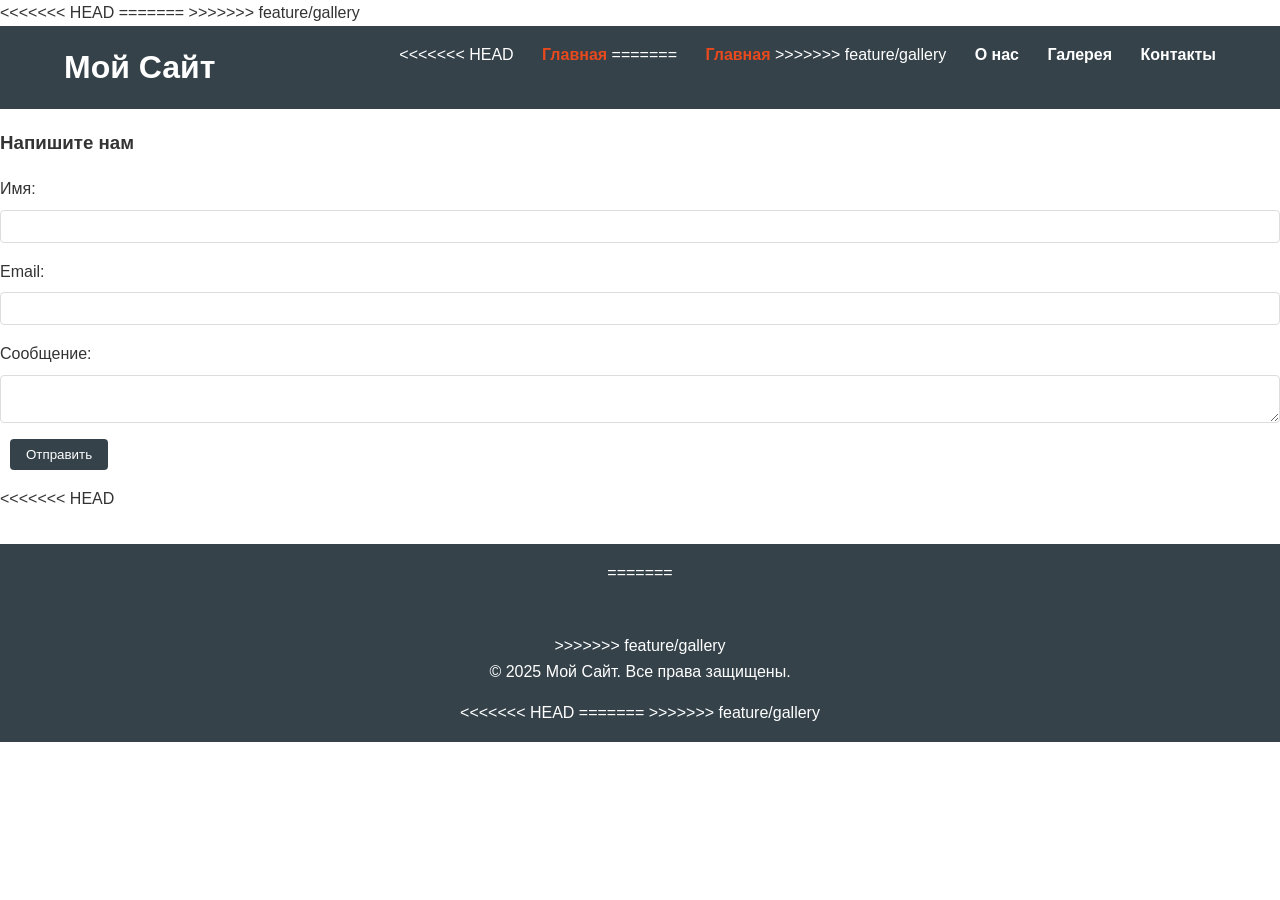
==== pages/contact.html @ 98438471 "Переделали хедер и футер" ====
<<<<<<< HEAD
=======

>>>>>>> feature/gallery
<!DOCTYPE html>
<html lang="ru">
<head>
    <meta charset="UTF-8">
    <meta name="viewport" content="width=device-width, initial-scale=1.0">
    <title>Мой сайт - Главная</title>
    <link rel="stylesheet" href="../styles/main.css">
    <link rel="stylesheet" href="../styles/header.css">
    <link rel="stylesheet" href="../styles/footer.css">
</head>
<body>
    <header class="site-header">
        <div class="container">
            <h1 class="logo">Мой Сайт</h1>
            <nav class="main-nav">
                <ul>
<<<<<<< HEAD
                    <li><a href="index.html" class="active">Главная</a></li>
=======
                    <li><a href="../index.html" class="active">Главная</a></li>
>>>>>>> feature/gallery
                    <li><a href="pages/about.html">О нас</a></li>
                    <li><a href="pages/gallery.html">Галерея</a></li>
                    <li><a href="pages/contact.html">Контакты</a></li>
                </ul>
            </nav>
        </div>
    </header>

<section class="contact-form">
    <h3>Напишите нам</h3>
    <form id="contactForm">
        <div class="form-group">
            <label for="name">Имя:</label>
            <input type="text" id="name" name="name" required>
        </div>
        <div class="form-group">
            <label for="email">Email:</label>
            <input type="email" id="email" name="email" required>
        </div>
        <div class="form-group">
            <label for="message">Сообщение:</label>
            <textarea id="message" name="message" required></textarea>
        </div>
        <button type="submit">Отправить</button>
    </form>
</section>
<<<<<<< HEAD
    <footer class="site-footer">
=======
  <footer class="site-footer">
>>>>>>> feature/gallery
        <div class="container">
            <p>&copy; 2025 Мой Сайт. Все права защищены.</p>
        </div>
    </footer>
<<<<<<< HEAD

</body>
</html>
=======
</body>
</html>

>>>>>>> feature/gallery
---- styles/main.css ----
/* Основные стили */

body {
    font-family: 'Arial', sans-serif;
    line-height: 1.6;
    margin: 0;
    padding: 0;
    color: #333;
}

.container {
    width: 90%;
    max-width: 1200px;
    margin: 0 auto;
    padding: 0 15px;
}

.features {
    display: flex;
    justify-content: space-between;
    margin: 2rem 0;
}

.feature-card {
    flex: 1;
    padding: 1rem;
    margin: 0 1rem;
    background: #f9f9f9;
    border-radius: 5px;
    box-shadow: 0 2px 5px rgba(0,0,0,0.1);
}

.hero {
    padding: 2rem 0;
    text-align: center;
}
# стили для контактов

.contact-form {
    max-width: 600px;
    margin: 2rem auto;
    padding: 1rem;
    background: #f9f9f9;
    border-radius: 5px;
}

.form-group {
    margin-bottom: 1rem;
}

.form-group label {
    display: block;
    margin-bottom: 0.5rem;
}

.form-group input,
.form-group textarea {
    width: 100%;
    padding: 0.5rem;
    border: 1px solid #ddd;
    border-radius: 4px;
}

button[type="submit"] {
    background: #35424a;
    color: white;
    padding: 0.5rem 1rem;
    border: none;
    border-radius: 4px;
    cursor: pointer;
}

button[type="submit"]:hover {
    background: #e8491d;
}

        .gallery {
            max-width: 800px;
            margin: 0 auto;
            text-align: center;
        }
        .gallery img {
            max-width: 100%;
            height: auto;
            border: 2px solid #ddd;
            border-radius: 8px;
        }
        .nav-buttons {
            margin: 20px 0;
        }
        button {
            padding: 10px 20px;
            margin: 0 10px;
            background-color: #4CAF50;
            color: white;
            border: none;
            border-radius: 4px;
            cursor: pointer;
        }
        button:hover {
            background-color: #45a049;
        }
        button:disabled {
            background-color: #cccccc;
            cursor: not-allowed;
        }
---- styles/header.css ----
/* Стили шапки */
.site-header {
    background: #35424a;
    color: white;
    padding: 1rem 0;
}

.logo {
    margin: 0;
    display: inline-block;
}

.main-nav {
    display: inline-block;
    float: right;
}

.main-nav ul {
    list-style: none;
    margin: 0;
    padding: 0;
}

.main-nav li {
    display: inline-block;
    margin-left: 1.5rem;
}

.main-nav a {
    color: white;
    text-decoration: none;
    font-weight: bold;
}

.main-nav a:hover, .main-nav a.active {
    color: #e8491d;
}
---- styles/footer.css ----
/* Стили подвала */
.site-footer {
    background: #35424a;
    color: white;
    text-align: center;
    padding: 1rem 0;
    margin-top: 2rem;
}

.site-footer p {
    margin: 0;
}
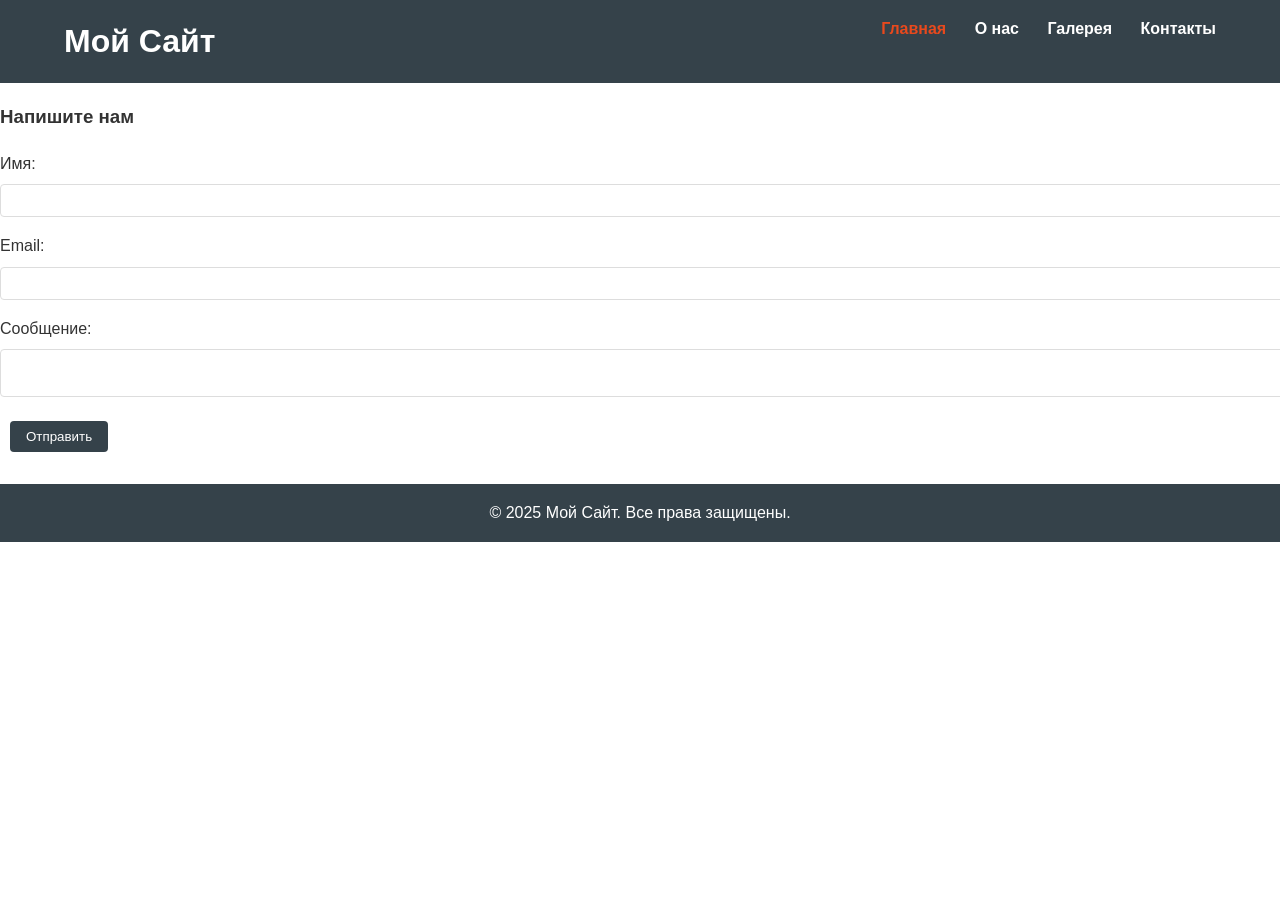
==== commit a7e2001a: "Переделали хедер и футер" ====
--- a/pages/contact.html
+++ b/pages/contact.html
@@ -1,7 +1,3 @@
-<<<<<<< HEAD
-=======
-
->>>>>>> feature/gallery
 <!DOCTYPE html>
 <html lang="ru">
 <head>
@@ -18,14 +14,10 @@
             <h1 class="logo">Мой Сайт</h1>
             <nav class="main-nav">
                 <ul>
-<<<<<<< HEAD
-                    <li><a href="index.html" class="active">Главная</a></li>
-=======
                     <li><a href="../index.html" class="active">Главная</a></li>
->>>>>>> feature/gallery
-                    <li><a href="pages/about.html">О нас</a></li>
-                    <li><a href="pages/gallery.html">Галерея</a></li>
-                    <li><a href="pages/contact.html">Контакты</a></li>
+                    <li><a href="about.html">О нас</a></li>
+                    <li><a href="gallery.html">Галерея</a></li>
+                    <li><a href="contact.html">Контакты</a></li>
                 </ul>
             </nav>
         </div>
@@ -49,21 +41,11 @@
         <button type="submit">Отправить</button>
     </form>
 </section>
-<<<<<<< HEAD
     <footer class="site-footer">
-=======
-  <footer class="site-footer">
->>>>>>> feature/gallery
         <div class="container">
             <p>&copy; 2025 Мой Сайт. Все права защищены.</p>
         </div>
     </footer>
-<<<<<<< HEAD
 
 </body>
 </html>
-=======
-</body>
-</html>
-
->>>>>>> feature/gallery
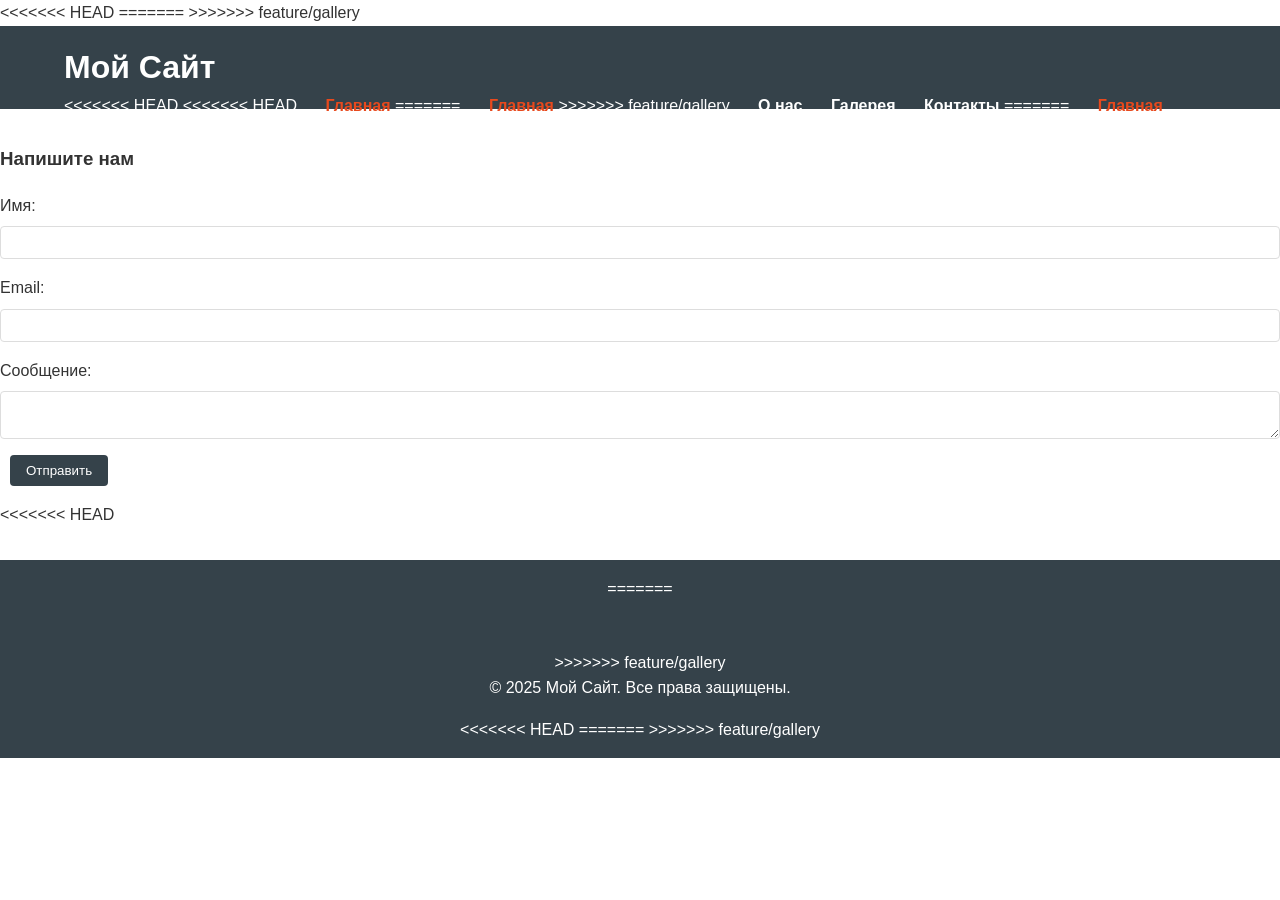
==== commit 9acd3745: "Merge branch 'feature/contact-form' into develop" ====
--- a/pages/contact.html
+++ b/pages/contact.html
@@ -1,3 +1,7 @@
+<<<<<<< HEAD
+=======
+
+>>>>>>> feature/gallery
 <!DOCTYPE html>
 <html lang="ru">
 <head>
@@ -14,10 +18,21 @@
             <h1 class="logo">Мой Сайт</h1>
             <nav class="main-nav">
                 <ul>
+<<<<<<< HEAD
+<<<<<<< HEAD
+                    <li><a href="index.html" class="active">Главная</a></li>
+=======
+                    <li><a href="../index.html" class="active">Главная</a></li>
+>>>>>>> feature/gallery
+                    <li><a href="pages/about.html">О нас</a></li>
+                    <li><a href="pages/gallery.html">Галерея</a></li>
+                    <li><a href="pages/contact.html">Контакты</a></li>
+=======
                     <li><a href="../index.html" class="active">Главная</a></li>
                     <li><a href="about.html">О нас</a></li>
                     <li><a href="gallery.html">Галерея</a></li>
                     <li><a href="contact.html">Контакты</a></li>
+>>>>>>> feature/contact-form
                 </ul>
             </nav>
         </div>
@@ -41,11 +56,21 @@
         <button type="submit">Отправить</button>
     </form>
 </section>
+<<<<<<< HEAD
     <footer class="site-footer">
+=======
+  <footer class="site-footer">
+>>>>>>> feature/gallery
         <div class="container">
             <p>&copy; 2025 Мой Сайт. Все права защищены.</p>
         </div>
     </footer>
+<<<<<<< HEAD
 
 </body>
 </html>
+=======
+</body>
+</html>
+
+>>>>>>> feature/gallery
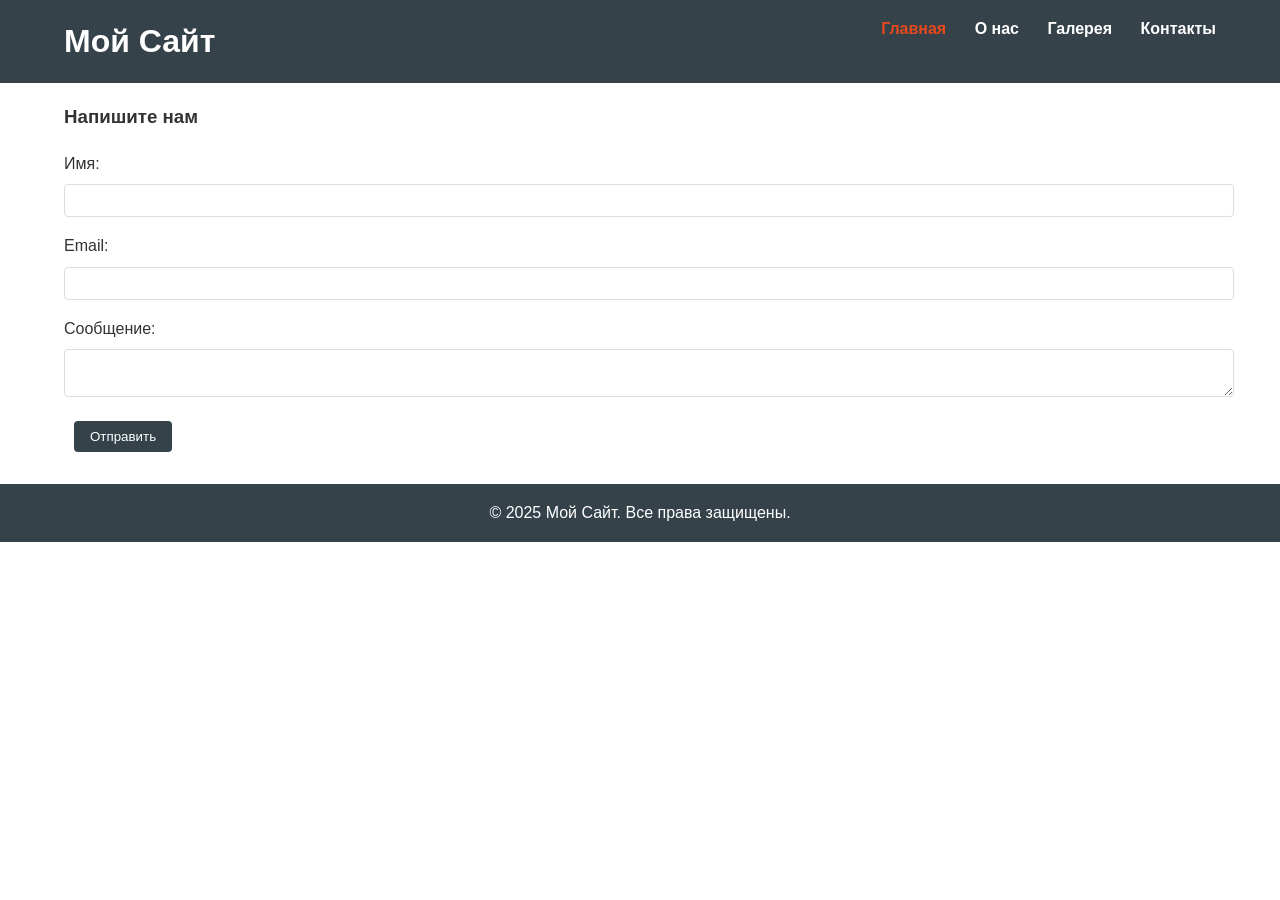
==== commit ea93c591: "Переделали хедер и футер" ====
--- a/pages/contact.html
+++ b/pages/contact.html
@@ -1,43 +1,30 @@
-<<<<<<< HEAD
-=======
-
->>>>>>> feature/gallery
 <!DOCTYPE html>
 <html lang="ru">
 <head>
     <meta charset="UTF-8">
     <meta name="viewport" content="width=device-width, initial-scale=1.0">
-    <title>Мой сайт - Главная</title>
+    <meta name="description" content="Описание вашего сайта">
+    <title>Мой сайт - Контакты</title>
     <link rel="stylesheet" href="../styles/main.css">
     <link rel="stylesheet" href="../styles/header.css">
     <link rel="stylesheet" href="../styles/footer.css">
+    <link rel="icon" href="favicon.ico" type="image/x-icon">
 </head>
 <body>
-    <header class="site-header">
+  <header class="site-header">
         <div class="container">
             <h1 class="logo">Мой Сайт</h1>
             <nav class="main-nav">
                 <ul>
-<<<<<<< HEAD
-<<<<<<< HEAD
-                    <li><a href="index.html" class="active">Главная</a></li>
-=======
-                    <li><a href="../index.html" class="active">Главная</a></li>
->>>>>>> feature/gallery
-                    <li><a href="pages/about.html">О нас</a></li>
-                    <li><a href="pages/gallery.html">Галерея</a></li>
-                    <li><a href="pages/contact.html">Контакты</a></li>
-=======
                     <li><a href="../index.html" class="active">Главная</a></li>
                     <li><a href="about.html">О нас</a></li>
                     <li><a href="gallery.html">Галерея</a></li>
                     <li><a href="contact.html">Контакты</a></li>
->>>>>>> feature/contact-form
                 </ul>
             </nav>
         </div>
     </header>
-
+<main class="container">
 <section class="contact-form">
     <h3>Напишите нам</h3>
     <form id="contactForm">
@@ -56,21 +43,12 @@
         <button type="submit">Отправить</button>
     </form>
 </section>
-<<<<<<< HEAD
+</main>
     <footer class="site-footer">
-=======
-  <footer class="site-footer">
->>>>>>> feature/gallery
         <div class="container">
             <p>&copy; 2025 Мой Сайт. Все права защищены.</p>
         </div>
     </footer>
-<<<<<<< HEAD
 
 </body>
 </html>
-=======
-</body>
-</html>
-
->>>>>>> feature/gallery
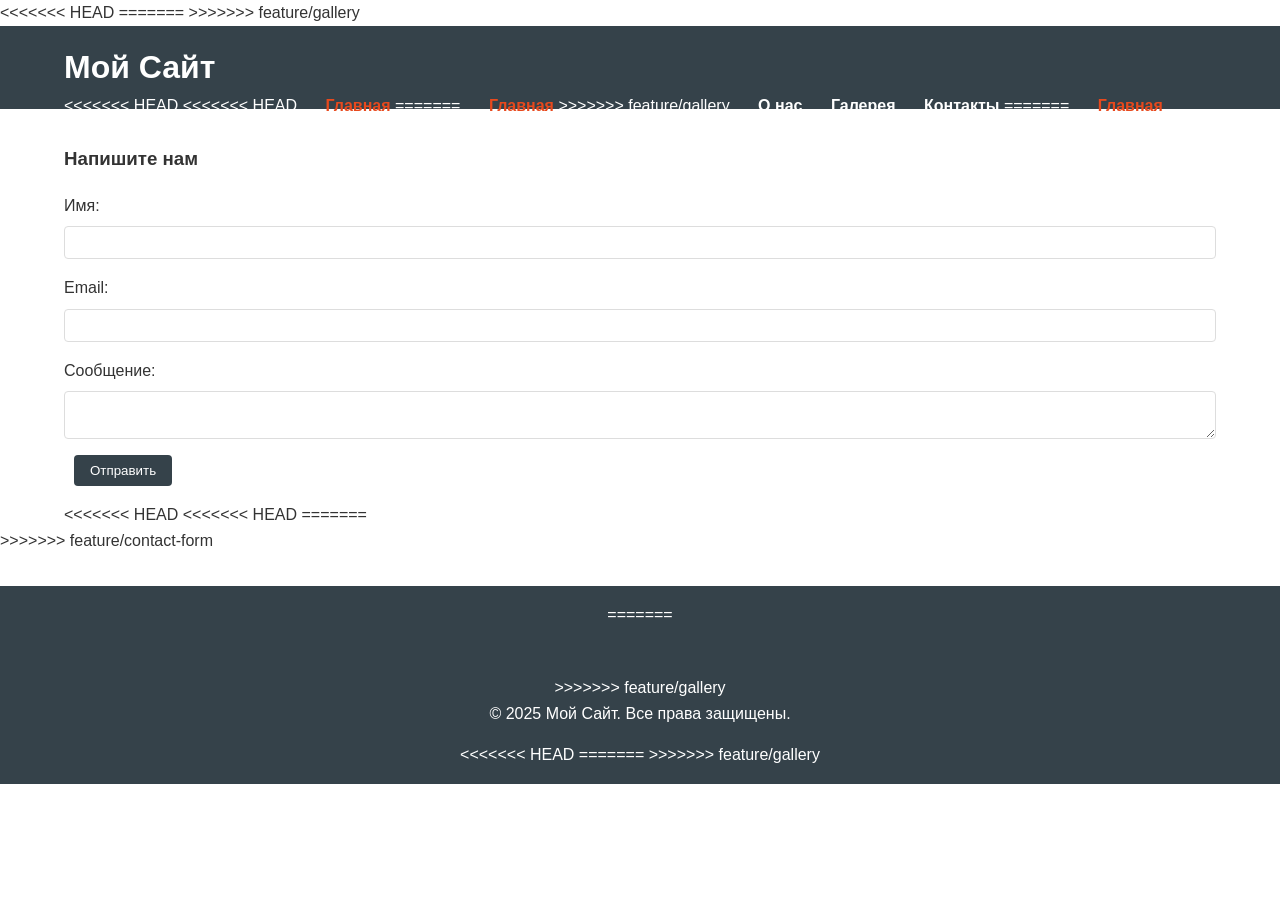
==== commit c129e374: "Переделали хедер и футер" ====
--- a/pages/contact.html
+++ b/pages/contact.html
@@ -1,3 +1,7 @@
+<<<<<<< HEAD
+=======
+
+>>>>>>> feature/gallery
 <!DOCTYPE html>
 <html lang="ru">
 <head>
@@ -16,10 +20,21 @@
             <h1 class="logo">Мой Сайт</h1>
             <nav class="main-nav">
                 <ul>
+<<<<<<< HEAD
+<<<<<<< HEAD
+                    <li><a href="index.html" class="active">Главная</a></li>
+=======
+                    <li><a href="../index.html" class="active">Главная</a></li>
+>>>>>>> feature/gallery
+                    <li><a href="pages/about.html">О нас</a></li>
+                    <li><a href="pages/gallery.html">Галерея</a></li>
+                    <li><a href="pages/contact.html">Контакты</a></li>
+=======
                     <li><a href="../index.html" class="active">Главная</a></li>
                     <li><a href="about.html">О нас</a></li>
                     <li><a href="gallery.html">Галерея</a></li>
                     <li><a href="contact.html">Контакты</a></li>
+>>>>>>> feature/contact-form
                 </ul>
             </nav>
         </div>
@@ -43,12 +58,25 @@
         <button type="submit">Отправить</button>
     </form>
 </section>
+<<<<<<< HEAD
+<<<<<<< HEAD
+=======
 </main>
+>>>>>>> feature/contact-form
     <footer class="site-footer">
+=======
+  <footer class="site-footer">
+>>>>>>> feature/gallery
         <div class="container">
             <p>&copy; 2025 Мой Сайт. Все права защищены.</p>
         </div>
     </footer>
+<<<<<<< HEAD
 
 </body>
 </html>
+=======
+</body>
+</html>
+
+>>>>>>> feature/gallery
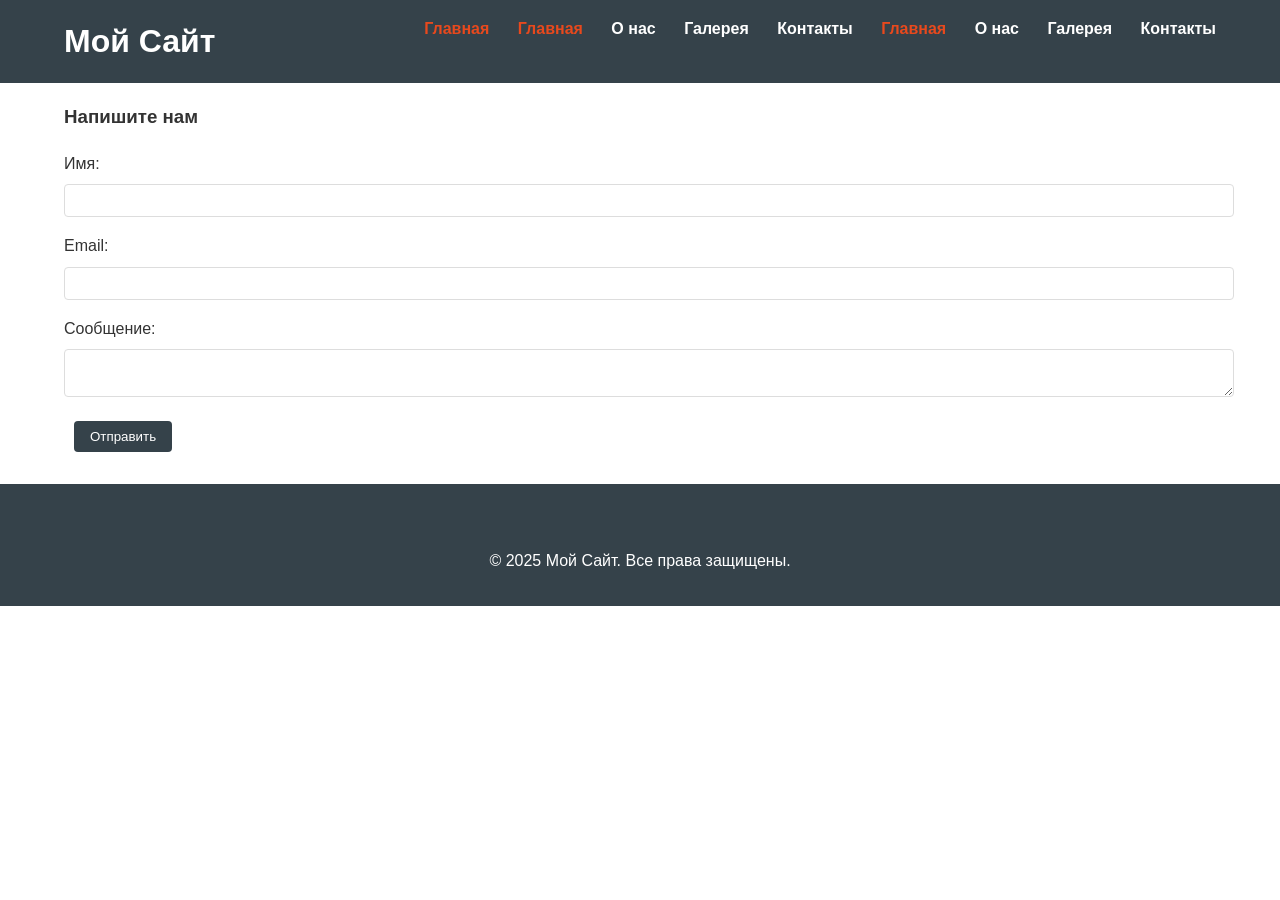
==== commit 9032fbd5: "Переделали хедер и футер" ====
--- a/pages/contact.html
+++ b/pages/contact.html
@@ -1,7 +1,3 @@
-<<<<<<< HEAD
-=======
-
->>>>>>> feature/gallery
 <!DOCTYPE html>
 <html lang="ru">
 <head>
@@ -20,21 +16,16 @@
             <h1 class="logo">Мой Сайт</h1>
             <nav class="main-nav">
                 <ul>
-<<<<<<< HEAD
-<<<<<<< HEAD
+
                     <li><a href="index.html" class="active">Главная</a></li>
-=======
                     <li><a href="../index.html" class="active">Главная</a></li>
->>>>>>> feature/gallery
                     <li><a href="pages/about.html">О нас</a></li>
                     <li><a href="pages/gallery.html">Галерея</a></li>
                     <li><a href="pages/contact.html">Контакты</a></li>
-=======
                     <li><a href="../index.html" class="active">Главная</a></li>
                     <li><a href="about.html">О нас</a></li>
                     <li><a href="gallery.html">Галерея</a></li>
                     <li><a href="contact.html">Контакты</a></li>
->>>>>>> feature/contact-form
                 </ul>
             </nav>
         </div>
@@ -58,25 +49,16 @@
         <button type="submit">Отправить</button>
     </form>
 </section>
-<<<<<<< HEAD
-<<<<<<< HEAD
-=======
 </main>
->>>>>>> feature/contact-form
     <footer class="site-footer">
-=======
+
   <footer class="site-footer">
->>>>>>> feature/gallery
+
         <div class="container">
             <p>&copy; 2025 Мой Сайт. Все права защищены.</p>
         </div>
     </footer>
-<<<<<<< HEAD
 
 </body>
 </html>
-=======
-</body>
-</html>
 
->>>>>>> feature/gallery
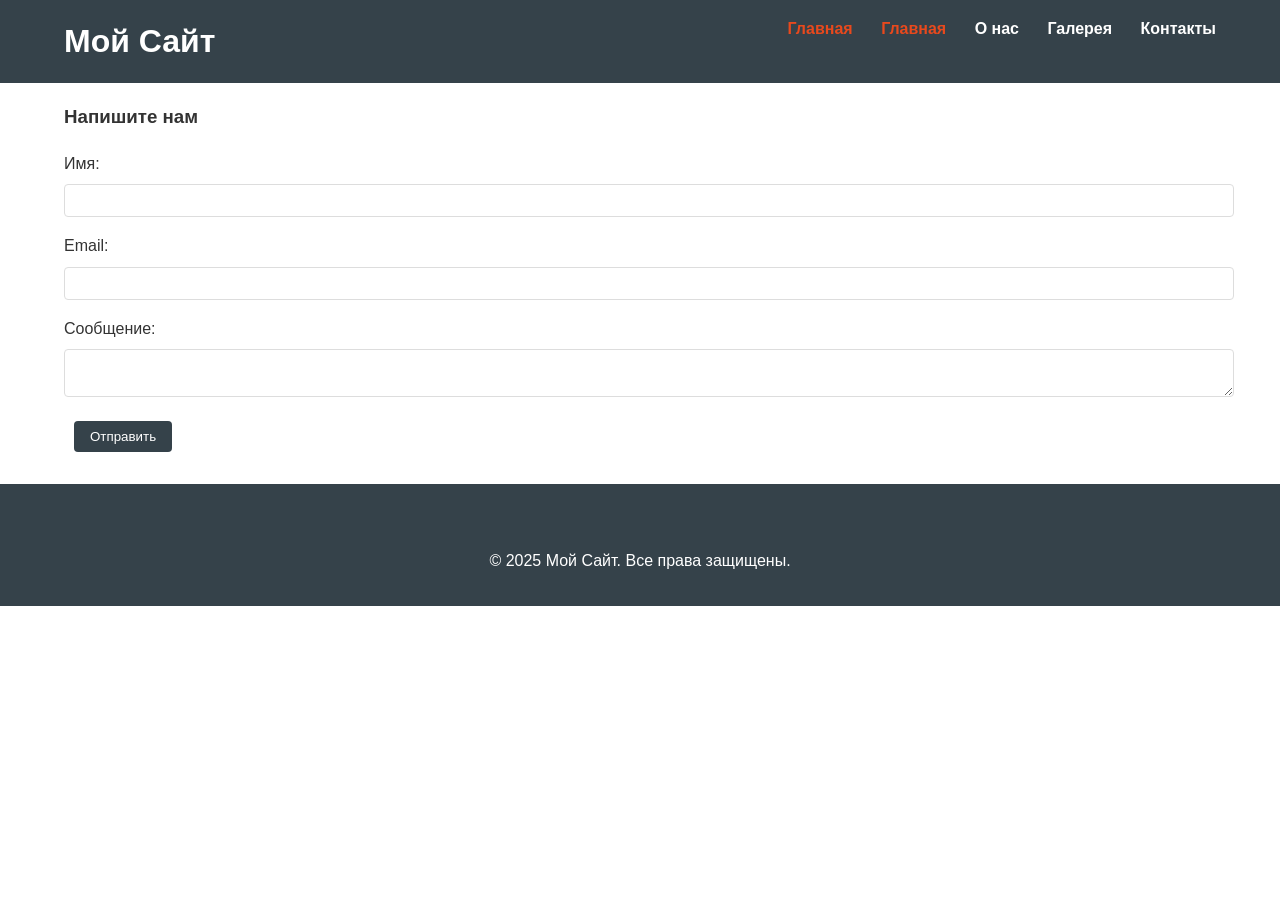
==== commit bd5837bc: "Переделали хедер и футер" ====
--- a/pages/contact.html
+++ b/pages/contact.html
@@ -22,10 +22,6 @@
                     <li><a href="pages/about.html">О нас</a></li>
                     <li><a href="pages/gallery.html">Галерея</a></li>
                     <li><a href="pages/contact.html">Контакты</a></li>
-                    <li><a href="../index.html" class="active">Главная</a></li>
-                    <li><a href="about.html">О нас</a></li>
-                    <li><a href="gallery.html">Галерея</a></li>
-                    <li><a href="contact.html">Контакты</a></li>
                 </ul>
             </nav>
         </div>
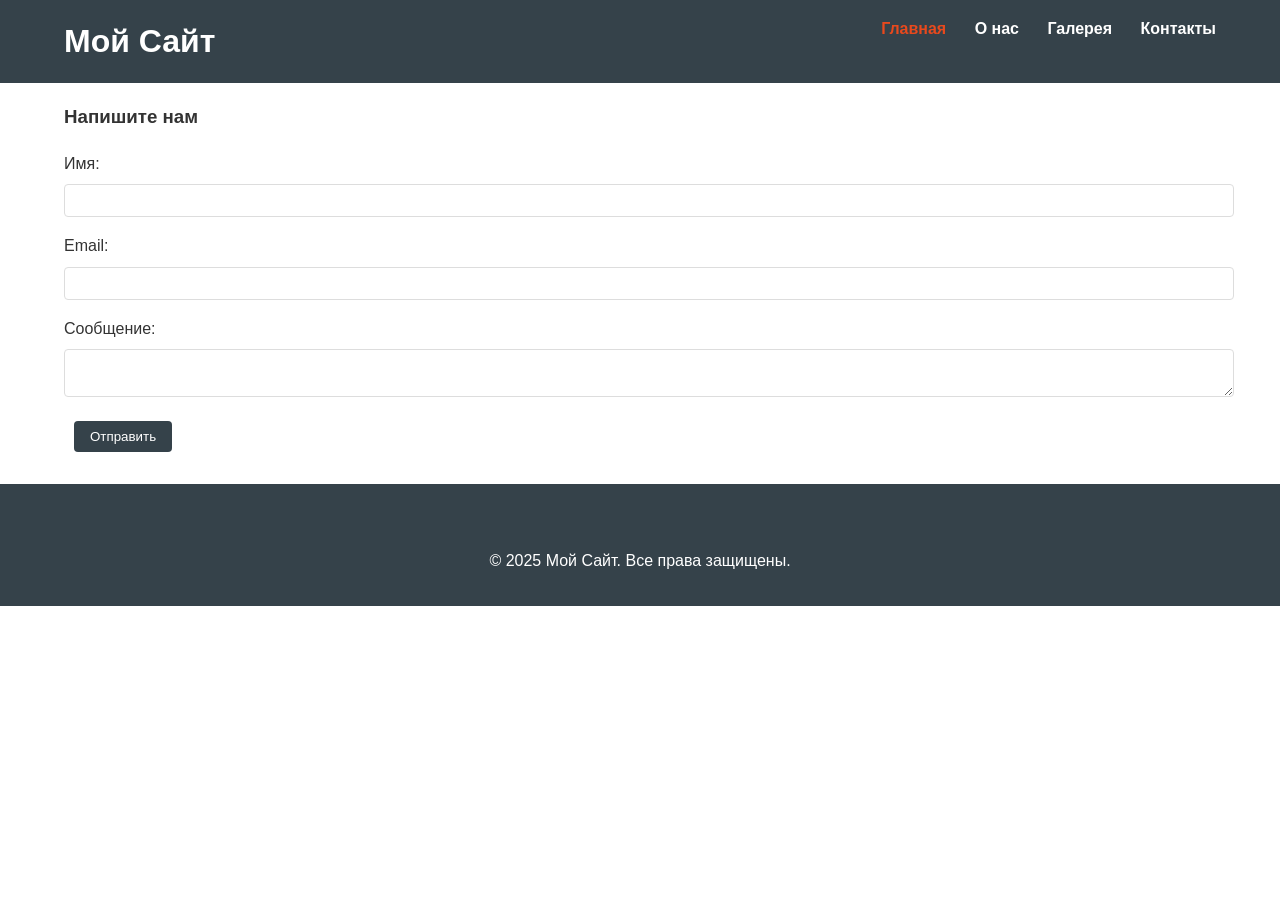
==== commit 4250cb1c: "Переделали хедер и футер" ====
--- a/pages/contact.html
+++ b/pages/contact.html
@@ -17,11 +17,10 @@
             <nav class="main-nav">
                 <ul>
 
-                    <li><a href="index.html" class="active">Главная</a></li>
                     <li><a href="../index.html" class="active">Главная</a></li>
-                    <li><a href="pages/about.html">О нас</a></li>
-                    <li><a href="pages/gallery.html">Галерея</a></li>
-                    <li><a href="pages/contact.html">Контакты</a></li>
+                    <li><a href="about.html">О нас</a></li>
+                    <li><a href="gallery.html">Галерея</a></li>
+                    <li><a href="contact.html">Контакты</a></li>
                 </ul>
             </nav>
         </div>
